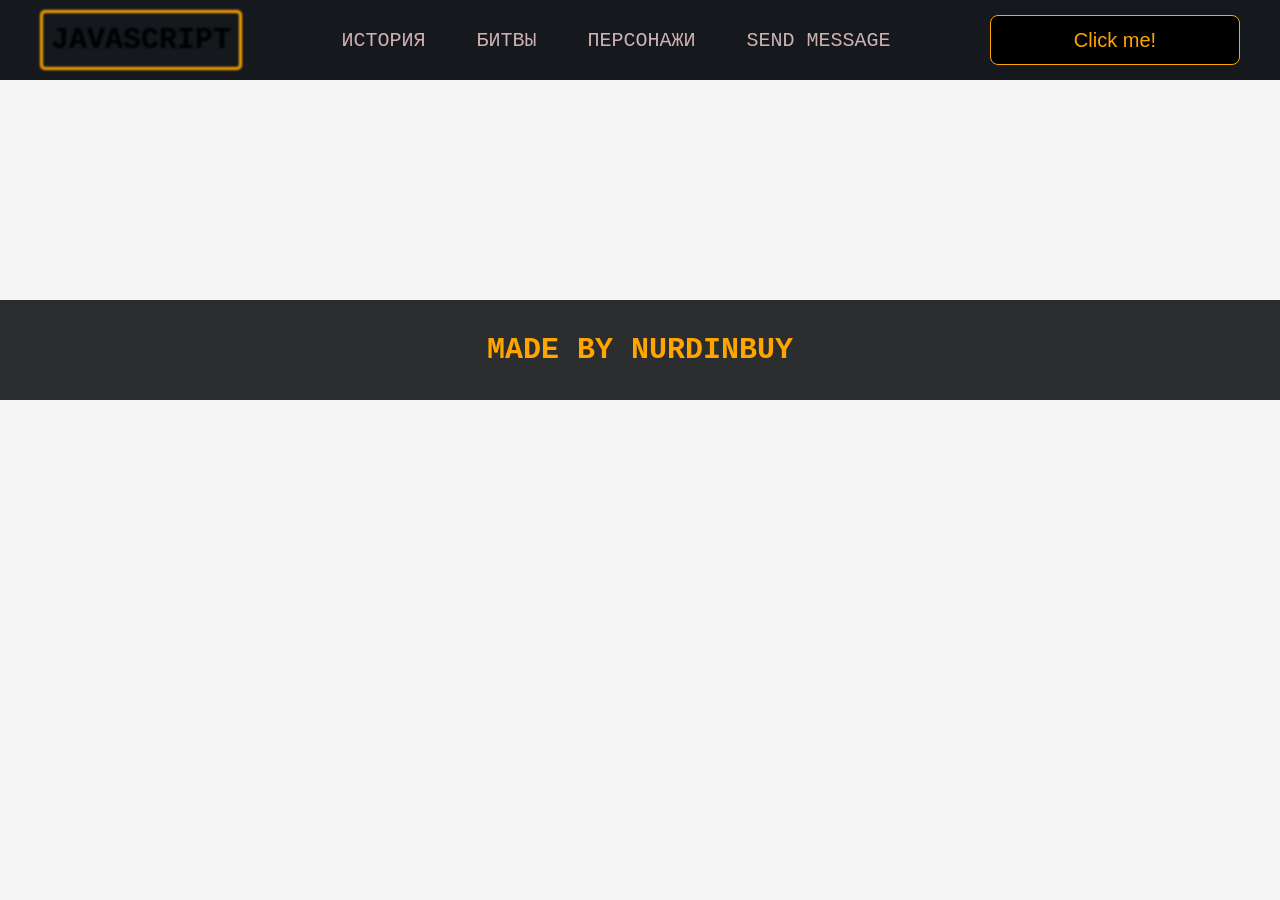
==== pages/cards.html @ 5f0b4ce6 "first commit" ====
<!DOCTYPE html>
<html lang="ru">
<head>
  <meta charset="UTF-8" />
  <meta name="viewport" content="width=device-width, initial-scale=1.0"/>
  <title>Карточки</title>
  <link rel="stylesheet" href="../css/cards.css" />
  <link rel="stylesheet" href="../css/style.css">
  <link rel="stylesheet" href="../css/core.css">
</head>
<body>

    <video autoplay muted loop id="bg-video">
    <source src="/video/IMG_0740.MP4" type="video/mp4">
    Твой браузер не поддерживает видео.
    </video>

<div class="wrapper">
        <div class="header">
        <div class="container">
            <div class="inner_header">
                <a href="../index.html">
                    <div class="logotype">
                        <h2>Java<span>Script</span></h2>
                    </div>
                </a>
                <ul class="menu">
                    <li class="menu_link">
                        <a href="/pages/home_works.html">История</a>
                    </li>
                    <li class="menu_link">
                        <a href="/pages/lessons.html">Битвы</a>
                    </li>
                    <li class="menu_link">
                        <a href="/pages/cards.html">Персонажи</a>
                    </li>
                    <li class="menu_link">
                        <a href="https://t.me/nurdinbuy16" target="_blank">Send message</a>
                    </li>
                </ul>
                <button class="btn" id="btn-get">Click me!</button>
            </div>
        </div>
    </div>

  <main class="cards-container" id="cards-container">
  </main>

   <div class="footer">
        <div class="container">
            <a href="https://www.instagram.com/nurdinbuy/" target="_blank">
                <div class="inner_footer">
                    <h2>Made by NurDinBuy</h2>
                </div>
            </a>
        </div>
    </div>

    <div class="modal">
    <div class="modal_dialog">
        <div class="modal_content">
            <form action="#">
                <div class="modal_close">&#10006;</div>
                <div class="modal_title">Мы свяжемся с вами как можно быстрее!</div>
                <label>
                    <input required placeholder="Ваше имя" name="name" type="text" class="modal_input">
                </label>
                <label>
                    <input required placeholder="Ваш номер телефона" name="phone" class="modal_input">
                </label>
                <button class="btn btn_dark btn_min">Перезвонить мне</button>
            </form>
        </div>
    </div>
</div>
</div>

</body>  
  <script src="../js/cards.js"></script>
  <script src="js/modal.js"></script>
</html>
---- css/cards.css ----
body {
  font-family: Arial, sans-serif;
  margin: 0;
  padding: 0;
  background: hsl(0, 0%, 96%);
}

.cards-container {
  display: grid;
  grid-template-columns: repeat(auto-fit, minmax(250px, 1fr));
  gap: 20px;
  padding: 30px;
  padding: 150px;
}

.card {
  background: #fff;
  border-radius: 10px;
  box-shadow: 0 2px 8px rgba(0,0,0,0.1);
  overflow: hidden;
  transition: 0.3s;
}

.card:hover {
  transform: translateY(-5px);
}

.card img {
  width: 100%;
  height: 150px;
  object-fit: cover;
}

.card-content {
  padding: 15px;
}

.card-title {
  font-size: 1rem;
  font-weight: bold;
  color: #000;
}

.card-desc {
  font-size: 0.8rem;
  line-height: 1.5;
}
---- css/style.css ----
/* HEADER */

.header {
    height: 80px;
    background: #15181d;
    display: flex;
    align-items: center;
    width: 100%;
    position: fixed;
    top: 0;
    z-index: 2;
}

.inner_header {
    height: 100%;
    display: flex;
    align-items: center;
    justify-content: space-between;
}

/* LOGOTYPE */

.logotype {
    display: flex;
    align-items: center;
    justify-content: center;
    font-size: 22px;
    height: 60px;
    width: fit-content;
    background-image: url(https://avatars.mds.yandex.net/i?id=4c818aa8130684a0bb65ebedb3ece0f3d227bfa9-3520543-images-thumbs&n=13);
    background-position: center;
    background-repeat: no-repeat;
    border-radius: 10px;
    padding: 8px;
    border-radius: 5px;
    cursor: pointer;
    filter: blur(1px);
    z-index: -1; 
    border: 3px solid orange;
}

.logotype h2{
    color: #000000;
    position: relative;
}

/* HEADER MENU */

.menu {
    display: flex;
    justify-content: space-around;
    width: 600px;
}

.menu_link a {
    font-family: 'Courier New', Courier, monospace;
    text-transform: uppercase;
    font-size: 20px;
    color: #ceb2b2;
}

.menu_link a:hover {
    text-decoration: underline;
    color: #00ffff;
    font-size: 24px;
}

/* MAIN BLOCK */

.main_block {
    padding: 100px 0;
}

/* BUTTONS COLOR PICKER */

.colors-buttons {
    display: flex;
    justify-content: space-between;
    margin-top: 50px;
}

.btn-color {
    border-radius: 20px;
    border-color: white !important;
}

/* FOOTER */

.footer {
    background: #2c2d2f;
    width: 100%;
}

.inner_footer {
    display: flex;
    align-items: center;
    justify-content: center;
    height: 100px;
}

.footer h2 {
    text-transform: uppercase;
    color: var(--orange);
    font-weight: 600;
}


/* SLIDER BLOCK */

.slider_block {
    padding: 100px 0;
}

.slider {
    position: relative;
    width: 100%;
    height: 300px;
    overflow: hidden;
    border-radius: 20px;
    display: flex;
    align-items: center;
    justify-content: space-between;
    padding: 0 30px;
     padding: 40px 60px;
    border: 3px solid #00ffff;
    border-radius: 12px;
    position: relative;
    font-size: 2.5rem;
    text-align: center;
    animation: lightning 1.5s infinite;
    box-shadow: 0 0 10px #00ffff;
}

.slider :hover {
     box-shadow: 0 0 50px #00ffff;
}

@keyframes lightning {
  0%   { box-shadow: 0 0 10px #00ffff; }
  20%  { box-shadow: 0 0 50px #ffffff, 0 0 100px #00ffff; }
  40%  { box-shadow: 0 0 20px #00ffff; }
  60%  { box-shadow: 0 0 70px #ffffff, 0 0 120px #00ffff; }
  80%  { box-shadow: 0 0 15px #00ffff; }
  100% { box-shadow: 0 0 10px #00ffff; }
}

.slide {
    position: absolute;
    top: 60px;
    left: 0;
    width: 100%;
    height: 100%;
    display: none;
    transition: opacity 0.5s ease-in-out;
}

.slide_card {
    color: white;
    margin: 0 auto;
    width: 500px;
    text-align: center;
}

.slide_card h3 {
    color: white;
    text-transform: uppercase;
    font-size: 22px;
}

.slide_card p {
    font-size: 16px;
    text-align: justify;
    margin: 10px 0;
}

.slide_card a {
    color: var(--orange);
    text-decoration: underline;
}

.slide.active_slide {
    display: block;
}

/* VIDEO BLOCK */

.block_video {
    padding: 100px 0;
}

.inner_block_video {
    display: flex;
    justify-content: center;
    margin-top: 50px;
}

/* MODAL */

.modal {
    position: fixed;
    height: 100%;
    width: 100%;
    top: 0;
    left: 0;
    z-index: 2;
    background: rgba(0, 0, 0, 0.5);
    backdrop-filter: blur(10px);
    display: none;
}

.modal_dialog {
    max-width: 500px;
    margin: 200px auto;
}

.modal_content {
    position: relative;
    width: 100%;
    padding: 40px;
    background-color: black;
    border: 2px solid var(--orange);
    border-radius: 4px;
    max-height: 80vh;
    overflow-y: auto;
}

.modal_content form {
    display: flex;
    flex-direction: column;
    align-items: center;
}

.modal_close {
    position: absolute;
    top: 8px;
    right: 14px;
    font-size: 30px;
    color: red;
    opacity: 0.5;
    font-weight: 700;
    border: none;
    background-color: transparent;
    cursor: pointer;
}

.modal_title {
    text-align: center;
    font-size: 22px;
    text-transform: uppercase;
    color: white;
}

.modal_content label, .btn_min {
    width: 100% !important;
    margin-top: 10px;
}

.modal_content input {
    width: 100%;
}

/*-------BOTTLE-------*/

.bottle {
    padding: 100px 0;
}

.bottle_inner {
    display: flex;
    justify-content: center;
    align-items: center;
}

.bowl {
    position: relative;
    width: 300px;
    height: 300px;
    background: rgba(255, 255, 255, 0.1);
    border-radius: 50%;
    border: 8px solid transparent;
    animation: animate 5s linear infinite;
    transform-origin: bottom center;
}

@keyframes animate {
    0% {
        transform: rotate(0deg);
    }
    25% {
        transform: rotate(22deg);
    }
    50% {
        transform: rotate(0deg);
    }
    75% {
        transform: rotate(-22deg);
    }
    100% {
        filter: hue-rotate(360deg);
    }
}

.bowl::before {
    content: "";
    position: absolute;
    top: -15px;
    left: 50%;
    transform: translateX(-50%);
    width: 40%;
    height: 30px;
    border: 15px solid #444;
    border-radius: 50%;
    box-shadow: 0 10px #222;

}

.bowl::after {
    content: "";
    position: absolute;
    top: 35%;
    left: 50%;
    transform: translate(-50%, -50%);
    width: 150px;
    height: 60px;
    background: rgba(255, 255, 255, 0.05);
    transform-origin: center;
    animation: animatebowlshadow 5s linear infinite;
    border-radius: 50%;
    animation-play-state: running;

}


@keyframes animatebowlshadow {
    0% {
        left: 50%;
        width: 150px;
        height: 60px;
    }
    25% {
        left: 55%;
        width: 140px;
        height: 65px;
    }
    50% {
        left: 50%;
        width: 150px;
        height: 60px;
    }
    75% {
        left: 45%;
        width: 140px;
        height: 65px;
    }
    100% {


    }
}


.liquid {
    position: absolute;
    top: 50%;
    left: 5px;
    right: 5px;
    bottom: 5px;
    background: #1ae907;
    border-bottom-left-radius: 150px;
    border-bottom-right-radius: 150px;
    filter: drop-shadow(0 0 80px #1ae907);
    transform-origin: top center;
    animation: animateliquid 5s linear infinite;
    animation-play-state: running;
}

@keyframes animateliquid {
    0% {
        transform: rotate(0deg);
    }
    25% {
        transform: rotate(-22deg);
    }
    30% {
        transform: rotate(-23deg);
    }
    50% {
        transform: rotate(0deg);
    }
    75% {
        transform: rotate(22deg);
    }
    80% {
        transform: rotate(23deg);
    }
    100% {
        transform: rotate(0deg);
    }


}

.liquid::before {
    content: "";
    position: absolute;
    top: -10px;
    width: 100%;
    height: 20px;
    background: #15be05;
    border-radius: 50%;
    filter: drop-shadow(0 0 80px #15be05);
}

.shadow {
    position: absolute;
    top: calc(50% + 150px);
    left: 50%;
    transform: translate(-50%, -50%);
    width: 260px;
    height: 40px;
    background: rgba(0, 0, 0, 0.5);
    border-radius: 50%;
    animation: animateshadow 5s linear infinite;
    animation-play-state: running;

}

@keyframes animateshadow {
    0% {
        left: 50%;
        width: 260px;
        height: 40px;
        top: calc(50% + 150px);

    }

    25% {
        left: 55%;
        width: 265px;
        height: 30px;
        top: calc(50% + 130px);

    }
    50% {
        left: 50%;
        width: 260px;
        height: 40px;
        top: calc(50% + 150px);

    }
    75% {
        left: 45%;
        width: 265px;
        height: 30px;
        top: calc(50% + 130px);

    }
    100% {
    }
}
---- css/core.css ----
* {
    margin: 0;
    padding: 0;
    box-sizing: border-box;
}

.container {
    width: 1200px;
    margin: 0 auto;
}

#bg-video {
  position: fixed;
  top: 0;
  left: 0;
  min-width: 100%;
  min-height: 100%;
  z-index: -1;
  object-fit: cover;
}

body {
    height: 100vh;
    margin: 0;
    font-family: "Britannic Bold", sans-serif;
    /* background-image: url('https://avatars.mds.yandex.net/i?id=ae382e72906cdf03482019b6e14c73b94f92c250-4076614-images-thumbs&n=13');
    background-size: contain;
    background-position: center;
    background-attachment: fixed; */
}

.btn {
    width: 250px;
    height: 50px;
    font-size: 20px;
    cursor: pointer;
    border: 1px solid var(--orange);
    background: black;
    color: var(--orange);
    border-radius: 8px;
    animation: float 3s ease-in-out infinite;
}

.btn:hover {
    background: #414349;
}

.btn:active {
    background: #56585D;
    border: 2px solid var(--orange);
}

a {
    text-decoration: none;
}

li {
    list-style: none;
}

h1 {
    text-align: center;
    font-size: 70px;
    color: white;
    font-family: 'Courier New', Courier, monospace;
    margin: 0 auto;
    text-transform: uppercase;
    font-weight: 600;
}

@keyframes float {
  0%   { transform: translateY(0); }
  50%  { transform: translateY(-20px); }
  100% { transform: translateY(0); }
}

h1 {
  animation: float 3s ease-in-out infinite;
}


h2 {
    text-align: center;
    font-size: 30px;
    color: white;
    margin: 0 auto;
    text-transform: uppercase;
    font-weight: 600;
    font-family: 'Courier New', Courier, monospace;
}

h3 {
    text-align: center;
    font-size: 30px;
    color: white;
    margin: 0 auto;
    text-transform: uppercase;
    font-weight: 600;
    font-family: 'Courier New', Courier, monospace;
}

h4 {
    font-size: 24px;
    color: white;
    text-transform: uppercase;
    font-weight: 600;
    font-family: 'Courier New', Courier, monospace;
}

strong {
    color: #F79300;
}

label {
    font-size: 24px;
    color: var(--orange);
}

input {
    width: 350px;
    height: 50px;
    font-size: 20px;
    padding-left: 5px;
    color: var(--orange);
    background: black;
    border: 2px solid var(--orange);
}

.checker {
    color: white;
    font-size: 30px;
}

.btn-slide {
    display: block;
    width: 100px;
    height: 100px;
    background: var(--orange);
    color: black;
    font-size: 20px;
    text-transform: uppercase;
    border-radius: 50%;
    font-weight: 800;
    z-index: 1;
}

.btn-slide:hover {
    background: #b68733 !important;
    cursor: pointer;
    color: white;
}

:root {
    --orange: orange;
    --black: black;
}
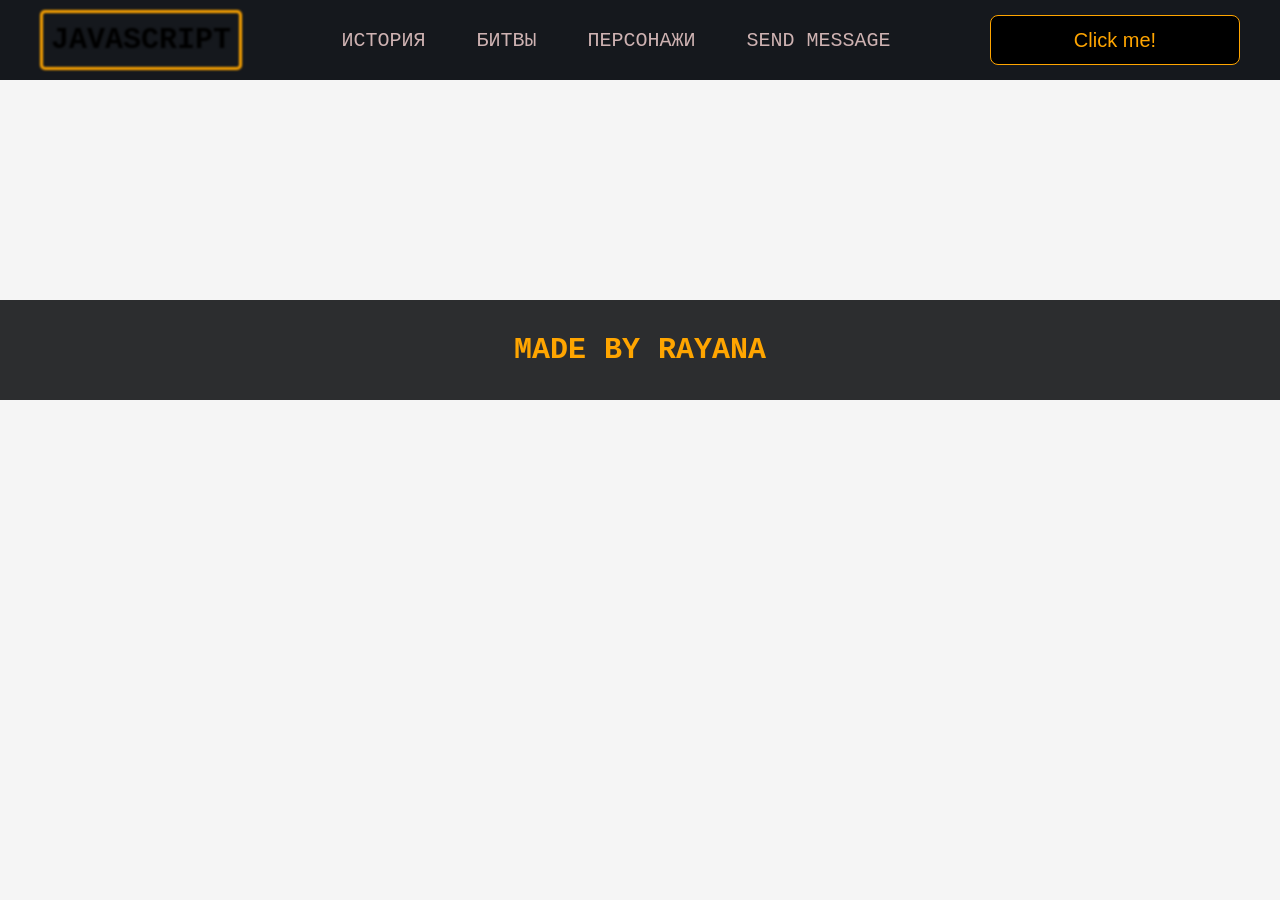
==== commit 1bf4ef65: "t.me" ====
--- a/pages/cards.html
+++ b/pages/cards.html
@@ -35,7 +35,7 @@
                         <a href="/pages/cards.html">Персонажи</a>
                     </li>
                     <li class="menu_link">
-                        <a href="https://t.me/nurdinbuy16" target="_blank">Send message</a>
+                        <a href="https://t.me/irayazh/" target="_blank">Send message</a>
                     </li>
                 </ul>
                 <button class="btn" id="btn-get">Click me!</button>
@@ -48,9 +48,9 @@
 
    <div class="footer">
         <div class="container">
-            <a href="https://www.instagram.com/nurdinbuy/" target="_blank">
+            <a href="https://www.instagram.com/irayazh/" target="_blank">
                 <div class="inner_footer">
-                    <h2>Made by NurDinBuy</h2>
+                    <h2>Made by Rayana</h2>
                 </div>
             </a>
         </div>
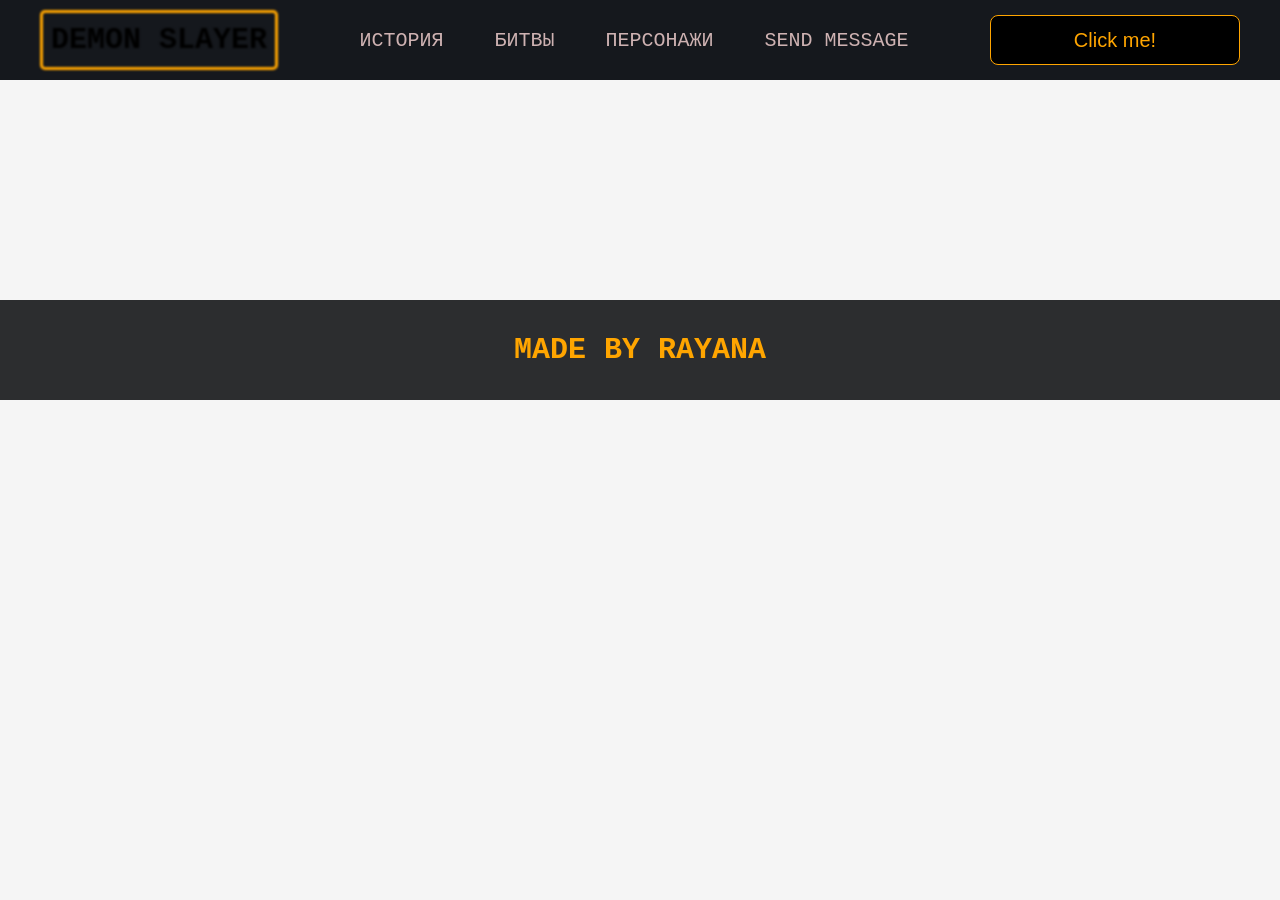
==== commit 7773aa09: "logo" ====
--- a/pages/cards.html
+++ b/pages/cards.html
@@ -19,9 +19,9 @@
         <div class="header">
         <div class="container">
             <div class="inner_header">
-                <a href="../index.html">
+                <a href="index.html">
                     <div class="logotype">
-                        <h2>Java<span>Script</span></h2>
+                        <h2>Demon Slayer</h2>
                     </div>
                 </a>
                 <ul class="menu">
